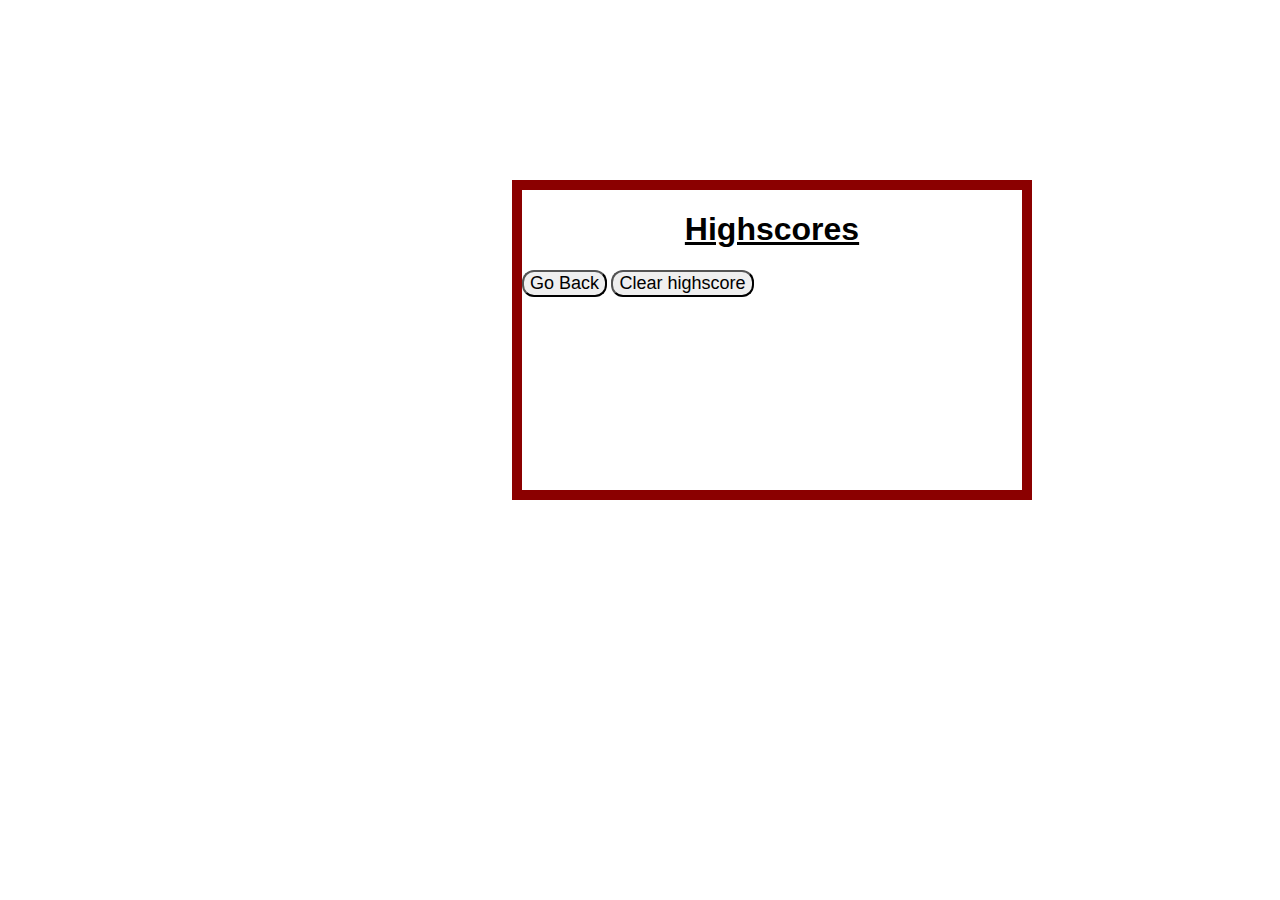
==== highscores.html @ 278ea5dd "finished script, created highscore and html and script, updated css" ====
<!DOCTYPE html>
<html lang="en">
<head>
    <meta charset="UTF-8">
    <meta http-equiv="X-UA-Compatible" content="IE=edge">
    <meta name="viewport" content="width=device-width, initial-scale=1.0">
    <link rel="stylesheet" type="text/css" href="/assets/style.css" />
    <title>Highscores</title>
</head>
<body>
    <div id="wrapper">
        <div id="time"></div>
        <div id="questionsDiv">
            <h1>Highscores</h1>
            <ul id="highScore"></ul>
            <button id="goBack"> Go Back</button>
            <button id="clear" value="rest">Clear highscore</button>
        </div>
    </div>
    <script src="/assets/scripts/highscores.js"></script>
</body>
</html>
---- assets/style.css ----
* {
    font-family: 'Gill Sans', 'Gill Sans MT', Calibri, 'Trebuchet MS', sans-serif;
}

h1 {
    text-align: center;
    text-decoration: underline;
}

p {
    text-align: center;
    font-size: 17px;
}

button {
    border-radius: 12px;
    font-size: large;
}

#wrapper {
    position: absolute;
    left: 40%;
    top: 20%;
    width: 500px;
    height: 300px;
    border: 10px solid darkred;
}

#startTime {
    background-color: darkred;
    margin-left: 33%;
    padding: 20px 30px;
    font-size: 26px;
    color: whitesmoke;
}
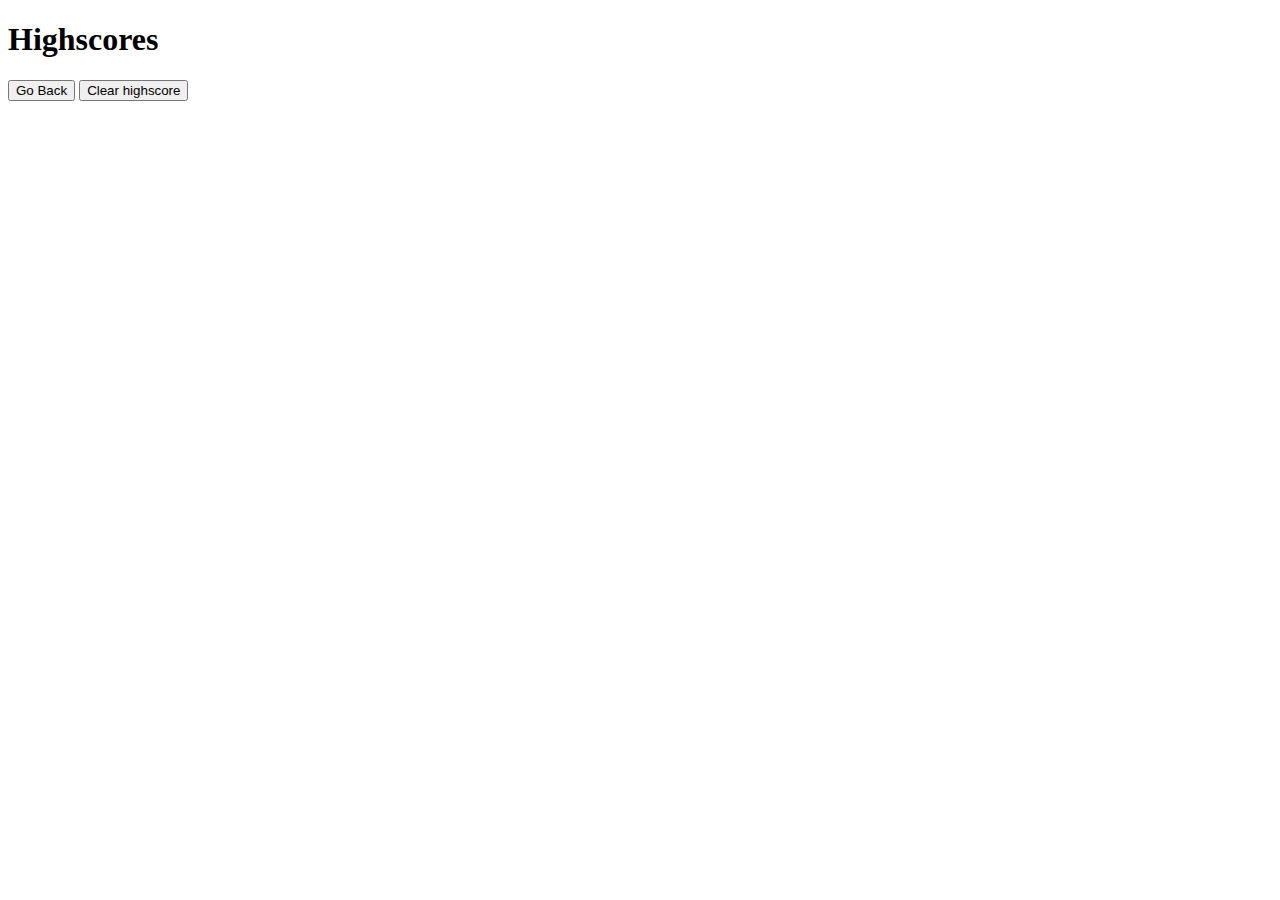
==== commit 547540c3: "final update of files" ====
--- a/highscores.html
+++ b/highscores.html
@@ -4,7 +4,7 @@
     <meta charset="UTF-8">
     <meta http-equiv="X-UA-Compatible" content="IE=edge">
     <meta name="viewport" content="width=device-width, initial-scale=1.0">
-    <link rel="stylesheet" type="text/css" href="/assets/style.css" />
+    <link rel="stylesheet" type="text/css" href="C:\Users\Redux\Documents\class-stuff\class-docs\module-4-challenge\style.css" />
     <title>Highscores</title>
 </head>
 <body>
@@ -17,6 +17,6 @@
             <button id="clear" value="rest">Clear highscore</button>
         </div>
     </div>
-    <script src="/assets/scripts/highscores.js"></script>
+    <script src="C:\Users\Redux\Documents\class-stuff\class-docs\module-4-challenge\highscores.js"></script>
 </body>
 </html>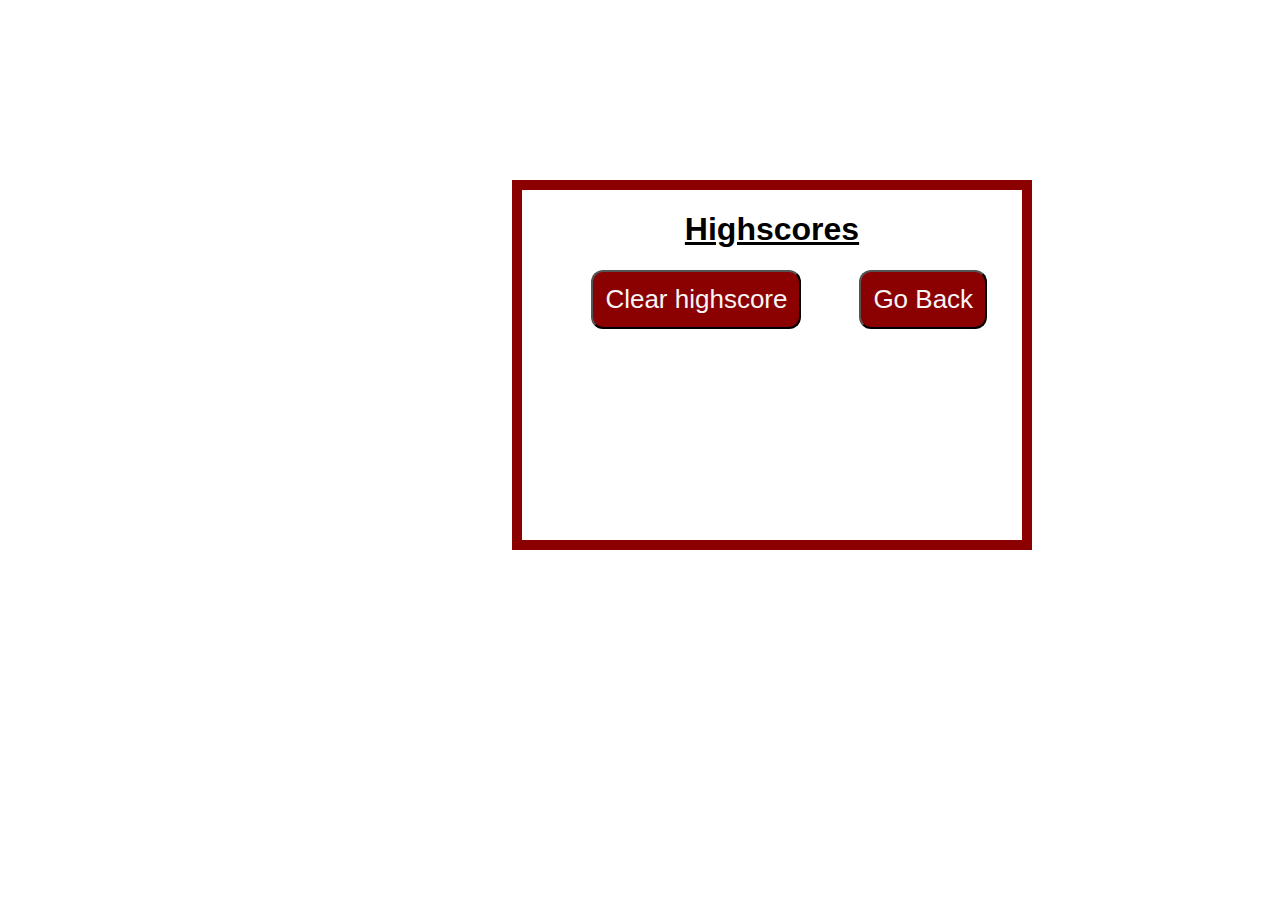
==== commit f307772f: "updated links" ====
--- a/highscores.html
+++ b/highscores.html
@@ -4,7 +4,7 @@
     <meta charset="UTF-8">
     <meta http-equiv="X-UA-Compatible" content="IE=edge">
     <meta name="viewport" content="width=device-width, initial-scale=1.0">
-    <link rel="stylesheet" type="text/css" href="C:\Users\Redux\Documents\class-stuff\class-docs\module-4-challenge\style.css" />
+    <link rel="stylesheet" type="text/css" href="/assets/style.css" />
     <title>Highscores</title>
 </head>
 <body>
@@ -17,6 +17,6 @@
             <button id="clear" value="rest">Clear highscore</button>
         </div>
     </div>
-    <script src="C:\Users\Redux\Documents\class-stuff\class-docs\module-4-challenge\highscores.js"></script>
+    <script src="/assets/highscores.js"></script>
 </body>
 </html>--- a/assets/style.css
+++ b/assets/style.css
@@ -0,0 +1,98 @@
+* {
+    font-family: 'Gill Sans', 'Gill Sans MT', Calibri, 'Trebuchet MS', sans-serif;
+}
+
+h1 {
+    text-align: center;
+    text-decoration: underline;
+}
+
+p {
+    text-align: center;
+    font-size: 17px;
+}
+
+button {
+    border-radius: 12px;
+    font-size: large;
+}
+
+label {
+    margin-right: 12px;
+}
+
+input {
+    margin-bottom: 25px;
+    width: 50%;
+    border: 3px solid darkgray;
+}
+
+li {
+    background-color: darkred;
+    margin-top: 10px;
+    padding: 10px 30px;
+    width: 80%;
+    font-size: 20px;
+    color: whitesmoke;
+}
+#wrapper {
+    position: absolute;
+    left: 40%;
+    top: 20%;
+    width: 500px;
+    height: 350px;
+    border: 10px solid darkred;
+}
+
+#startTime {
+    background-color: darkred;
+    margin-left: 33%;
+    padding: 20px 30px;
+    font-size: 26px;
+    color: whitesmoke;
+}
+
+#questionsDiv {
+    margin: 20px;
+}
+
+#createDiv {
+    margin-top: 20px;
+    border-top: 4px solid darkgray;
+}
+
+#time {
+    float: right;
+}
+
+#goBack {
+    background-color: darkred;
+    position: relative;
+    padding: 12px;
+    font-size: 26px;
+    color: whitesmoke;
+    top: 30%;
+    left:69%;
+    width: auto;
+    text-align: center;
+    text-decoration: none;
+}
+
+#clear {
+    background-color: darkred;
+    position: relative;
+    padding: 12px;
+    font-size: 26px;
+    color: whitesmoke;
+    top: 30%;
+    right: 18%;
+    text-align: center;
+}
+
+#submit {
+    background-color: darkred;
+    margin-left: 33%;
+    padding: 20px 30px;
+    font-size: 26px;
+    color: whitesmoke;
+}